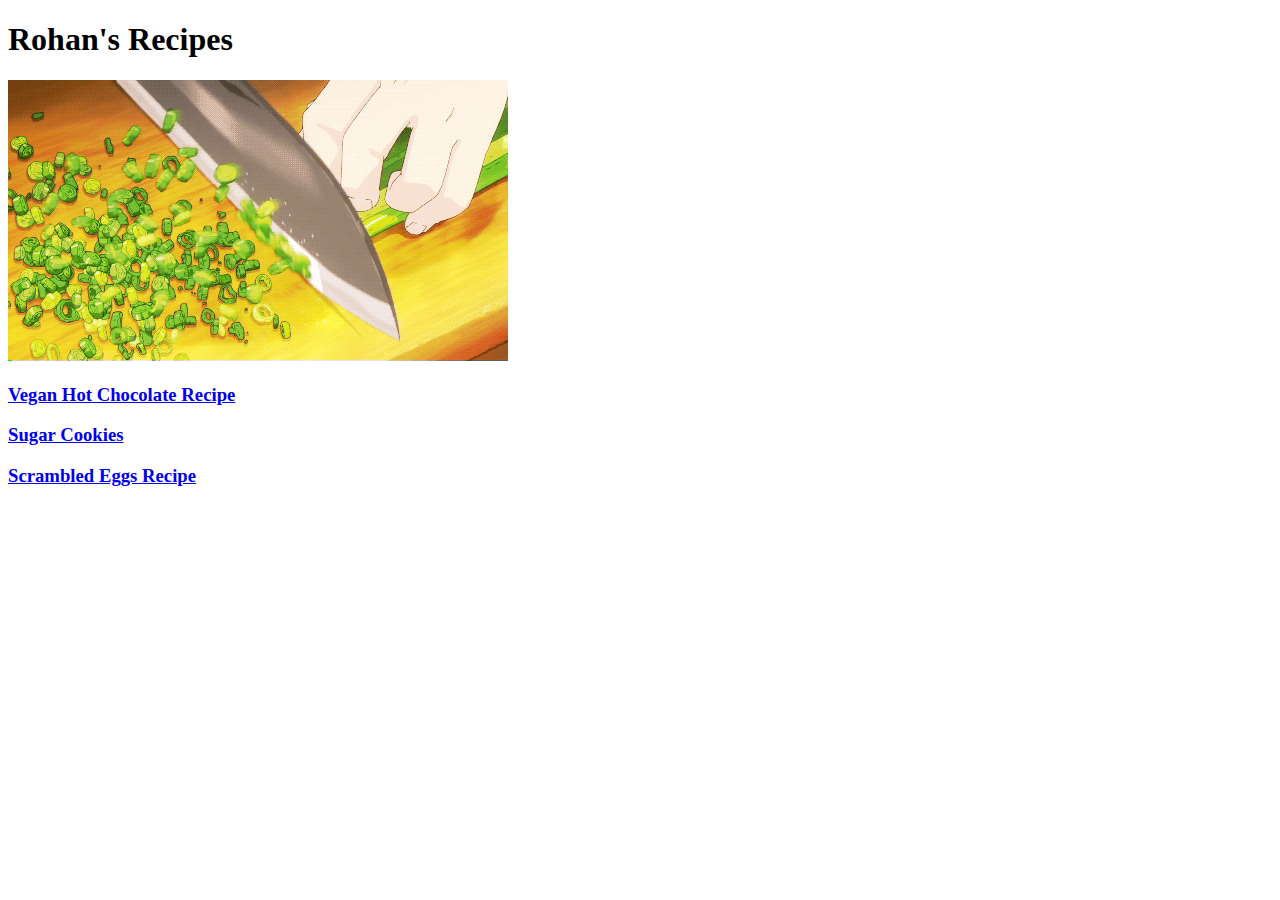
==== index.html @ 2b0cfa33 "odin-recipes" ====
<!DOCTYPE html>
<html lang="en">
<head>
    <meta charset="UTF-8">
    <meta name="viewport" content="width=device-width, initial-scale=1.0">
    <title>Rohan's Recipes</title>
</head>
<body>
    <h1>Rohan's Recipes</h1>
    <img src="./recipes/images/giphy-2.gif">
    <uo>
       <h3><li><a href="./recipes/Vegan_Hot_Chocolate.html">Vegan Hot Chocolate Recipe</a></li></h3>
       <h3><li><a href="./recipes/Sugarcookie.html">Sugar Cookies</a></Li></h3>
       <h3><li><a href="./recipes/Scrambleseggs.html">Scrambled Eggs Recipe</a></li></h3>
    </uo>
</body>
</html>
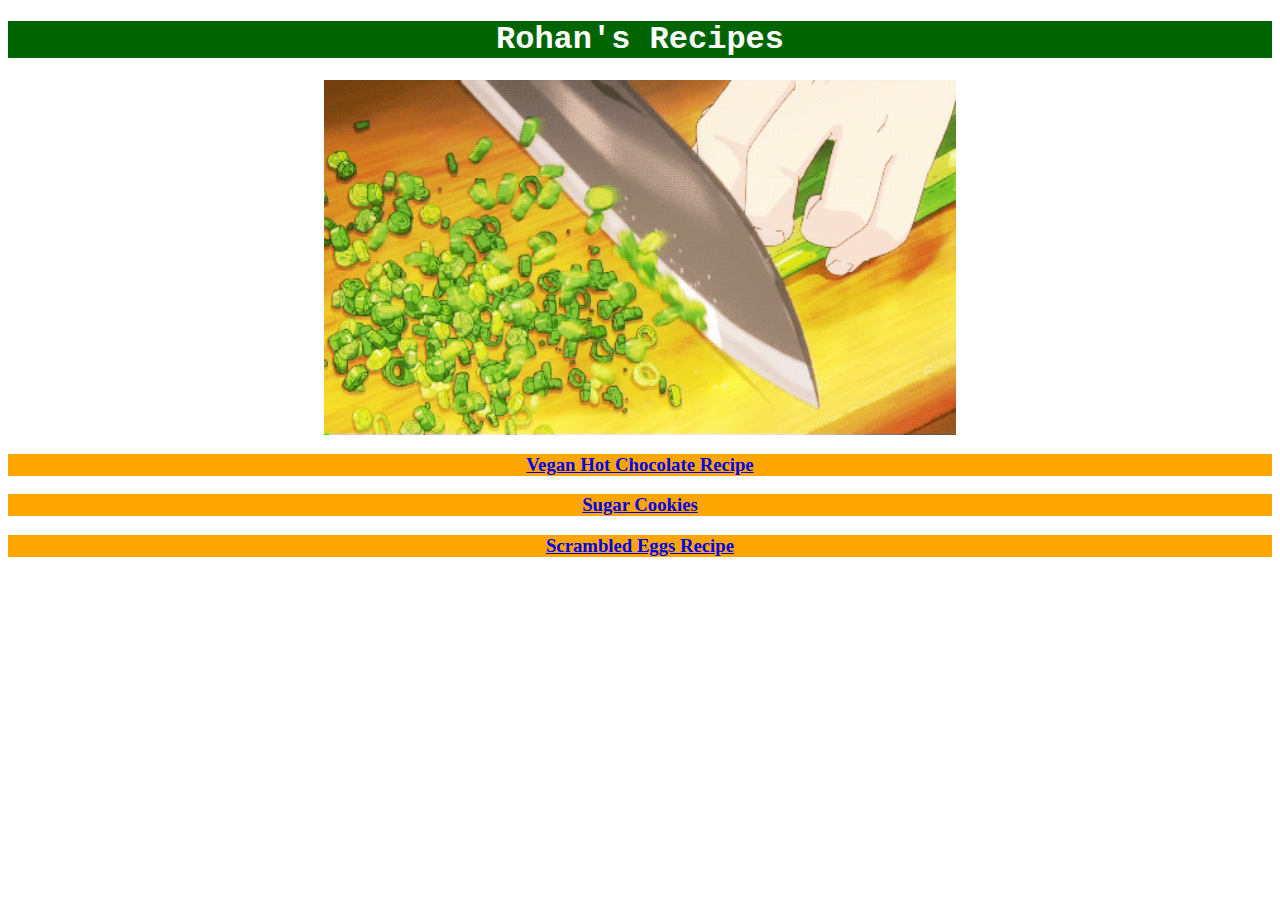
==== commit e858d835: "Part 1: CSS styling on text and images." ====
--- a/index.html
+++ b/index.html
@@ -4,10 +4,13 @@
     <meta charset="UTF-8">
     <meta name="viewport" content="width=device-width, initial-scale=1.0">
     <title>Rohan's Recipes</title>
+    <link rel="stylesheet" href="styles.css" />
 </head>
 <body>
     <h1>Rohan's Recipes</h1>
     <img src="./recipes/images/giphy-2.gif">
+    <p></p>
+    <p></p>
     <uo>
        <h3><li><a href="./recipes/Vegan_Hot_Chocolate.html">Vegan Hot Chocolate Recipe</a></li></h3>
        <h3><li><a href="./recipes/Sugarcookie.html">Sugar Cookies</a></Li></h3>
--- a/styles.css
+++ b/styles.css
@@ -0,0 +1,19 @@
+h1{
+    color: white;
+    background-color: darkgreen;
+    text-align: center;
+    font-family: 'Courier New', Courier, monospace;
+}
+h3{
+    background-color:orange;
+    border: none;
+    color: white;
+    text-align: center;
+}
+img {
+    display: block;
+  margin-left: auto;
+  margin-right: auto;
+  width: 50%;
+  height: auto;
+}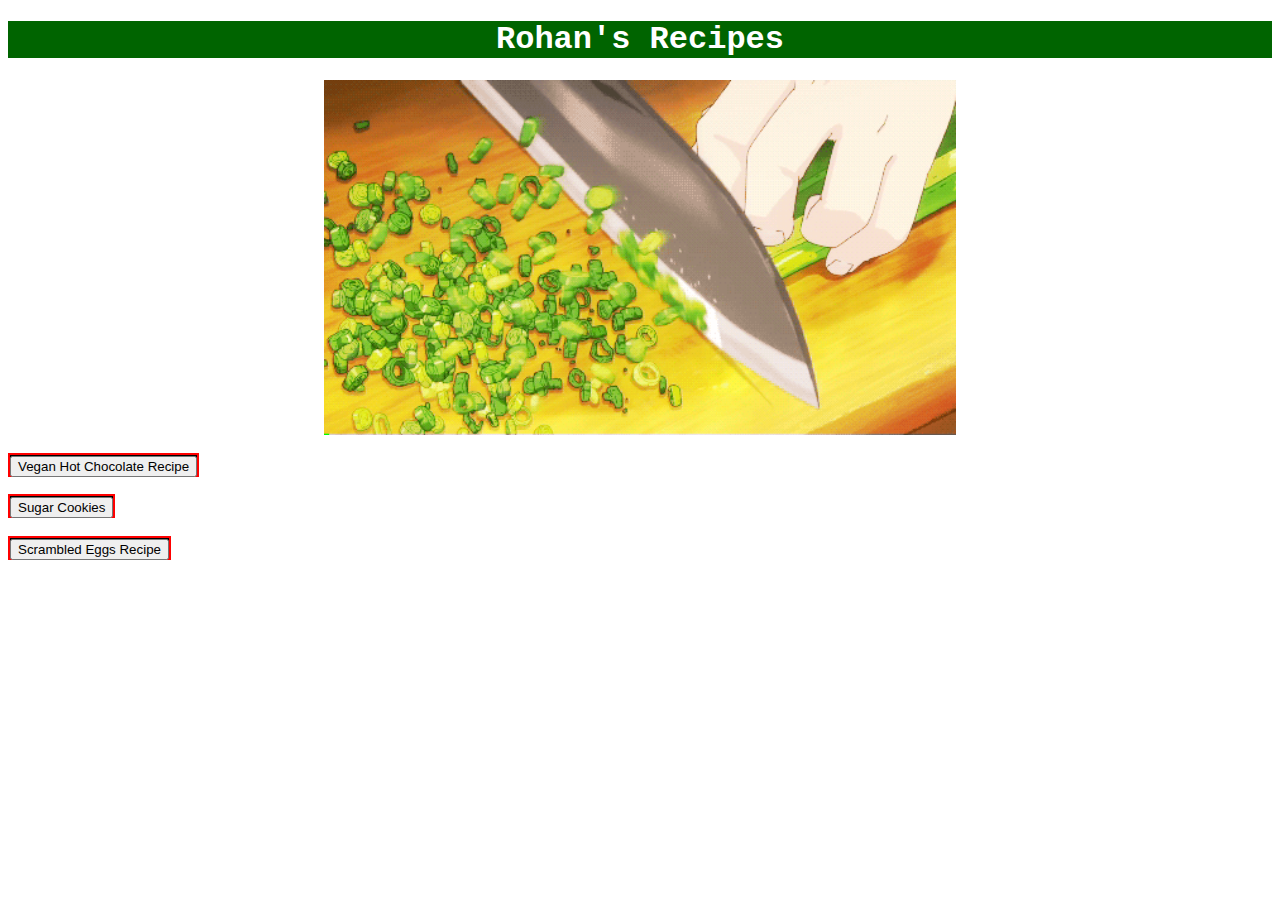
==== commit b93cb3de: "Some new CSS additions. Added a button" ====
--- a/index.html
+++ b/index.html
@@ -11,10 +11,8 @@
     <img src="./recipes/images/giphy-2.gif">
     <p></p>
     <p></p>
-    <uo>
-       <h3><li><a href="./recipes/Vegan_Hot_Chocolate.html">Vegan Hot Chocolate Recipe</a></li></h3>
-       <h3><li><a href="./recipes/Sugarcookie.html">Sugar Cookies</a></Li></h3>
-       <h3><li><a href="./recipes/Scrambleseggs.html">Scrambled Eggs Recipe</a></li></h3>
-    </uo>
+       <h3><a class="button" href="./recipes/Vegan_Hot_Chocolate.html"><button>Vegan Hot Chocolate Recipe</button></a></h3>
+       <h3><a class="button" href="./recipes/Sugarcookie.html"><button>Sugar Cookies</button></a></h3>
+       <h3><a class="button" href="./recipes/Scrambleseggs.html"><button>Scrambled Eggs Recipe</button></a></h3>
 </body>
 </html>--- a/styles.css
+++ b/styles.css
@@ -4,11 +4,14 @@
     text-align: center;
     font-family: 'Courier New', Courier, monospace;
 }
-h3{
-    background-color:orange;
-    border: none;
-    color: white;
-    text-align: center;
+.button{
+    background-color:black;
+    text-emphasis-color: white;
+    font-size: large;
+    text-align: center;  
+    border: 2px solid red;  
+    width: auto;  
+    height: auto;  
 }
 img {
     display: block;
